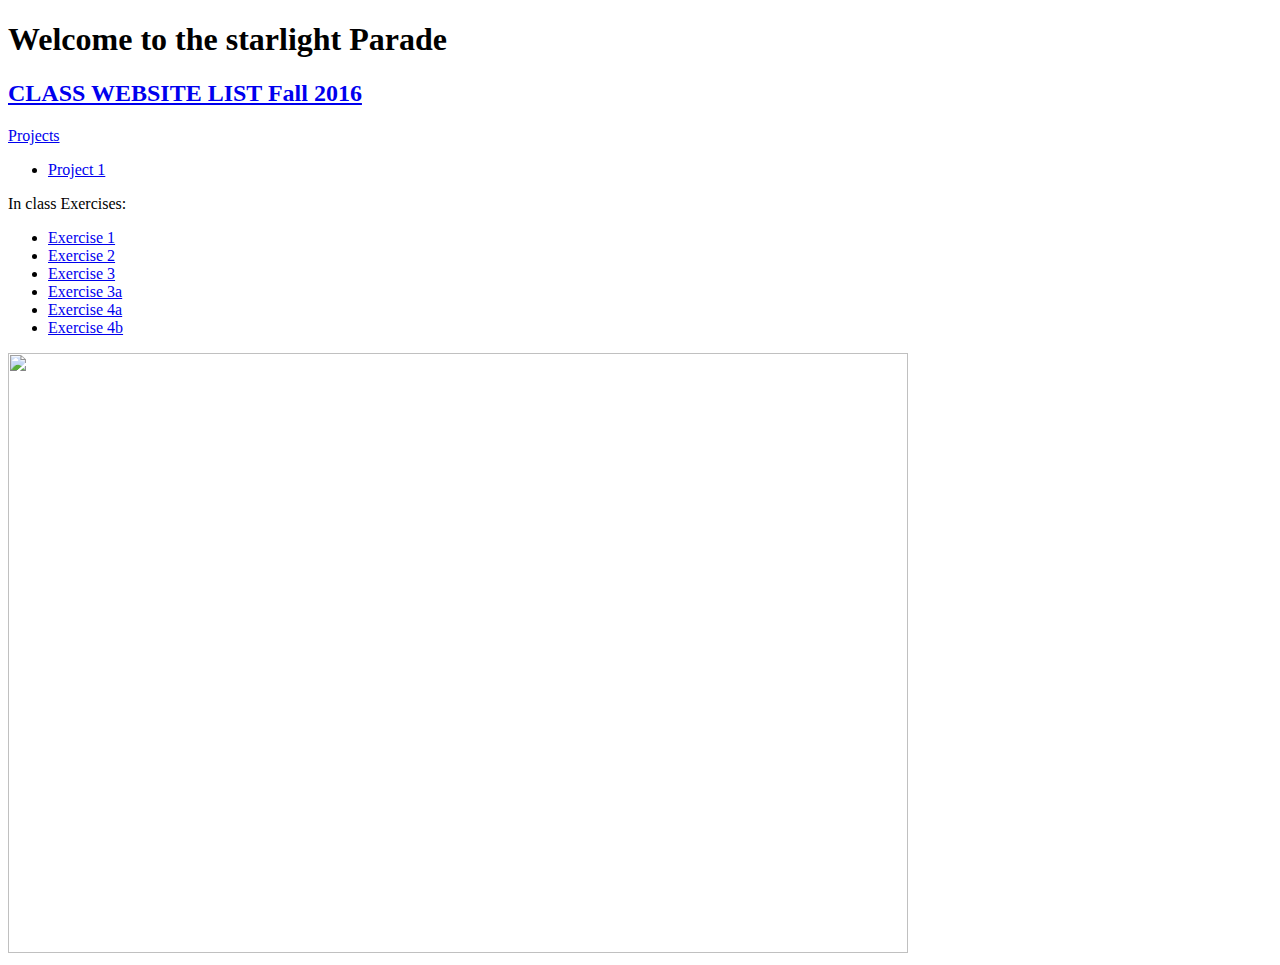
==== index.html @ 1ee7c0f5 "awslll" ====
<!DOCTYPE html>
<html>

<head>
  <title>Welcome to  the  starlight Parade</title>
</head>

<body>
  <h1>Welcome to  the  starlight Parade</h1>
  <h2><a href="http://mharris13.github.io/interactivemedia323/classwebsite/a323classwebsite"> CLASS WEBSITE LIST Fall 2016</h2>
 
  <p>
    Projects
    <ul>
      <li><a href="http://garimathakur.github.io/interactivemedia323/project1/"> Project 1 </a> </li>
    </ul>
  </p>
  <p>
    In class Exercises:
    <ul>
      <li><a href="http://Aalizzwell-7.github.io/Ineedhealing/Exercise1/">Exercise 1</a></li>
      <li><a href="http://garimathakur.github.io/interactivemedia323/Exercise2/">Exercise 2</a></li>
      <li><a href="http://garimathakur.github.io/interactivemedia323/Exercise3/">Exercise 3</a></li>
      <li><a href="http://garimathakur.github.io/interactivemedia323/Exercise3a/">Exercise 3a</a></li>
      <li><a href="http://garimathakur.github.io/interactivemedia323/Exercise4section1/">Exercise 4a</a></li>
      <li><a href="http://garimathakur.github.io/interactivemedia323/exercise4section2/">Exercise 4b</a></li>
    </ul>
  </p>

  <img src="http://garimathakur.github.io/interactivemedia323fall2016/images/profile.JPG" height="600" width="900">
  
</body>

</html>
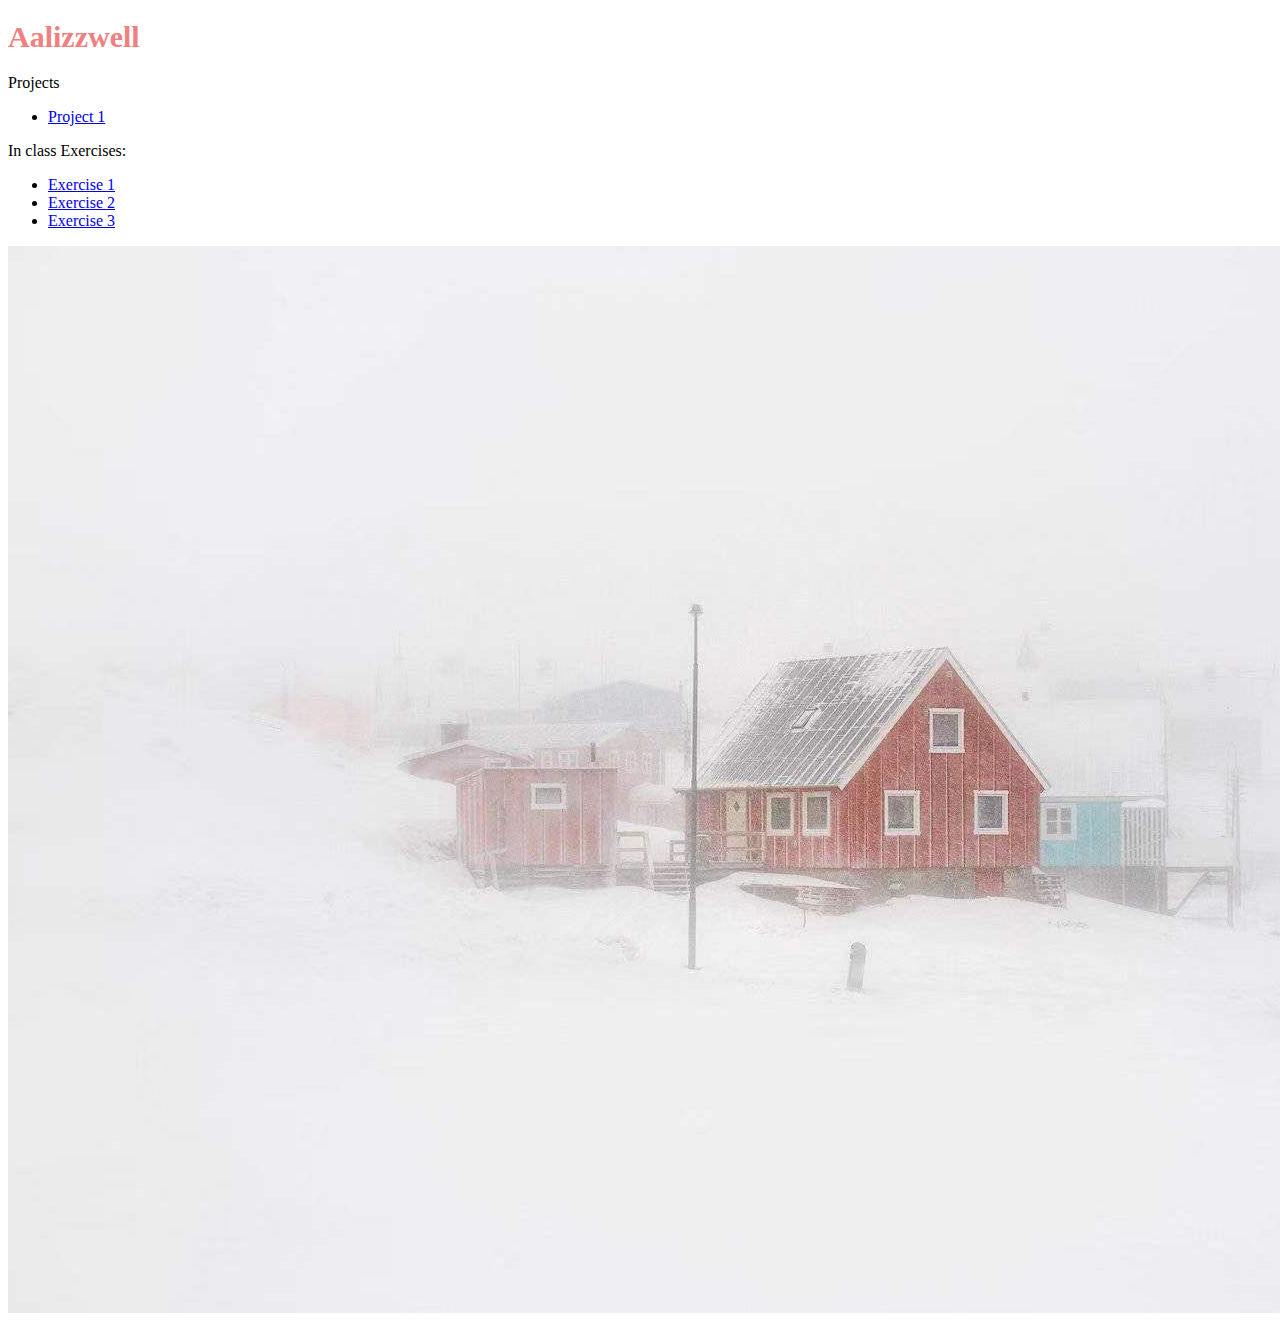
==== commit a9def593: "awslllllllll" ====
--- a/index.html
+++ b/index.html
@@ -1,33 +1,40 @@
 <!DOCTYPE html>
 <html>
+<style>
+      h1{
+     color:lightcoral;
+     font-size:30px;
+    }
+    body{
+    background:url("image\1.jpg") no-repeat; background-size: 100%;
+    }
+
+}
+  </style>
 
 <head>
-  <title>Welcome to  the  starlight Parade</title>
+  <title>Welcome to  the  starlight Parade</title> 
 </head>
 
-<body>
-  <h1>Welcome to  the  starlight Parade</h1>
-  <h2><a href="http://mharris13.github.io/interactivemedia323/classwebsite/a323classwebsite"> CLASS WEBSITE LIST Fall 2016</h2>
+<body class="background">
+  <h1>Aalizzwell</h1>
  
   <p>
     Projects
     <ul>
-      <li><a href="http://garimathakur.github.io/interactivemedia323/project1/"> Project 1 </a> </li>
+      <li><a href="http://Aalizzwell-7.github.io/Ineedhealing/Project1/Level1"> Project 1 </a> </li>
     </ul>
   </p>
   <p>
     In class Exercises:
     <ul>
       <li><a href="http://Aalizzwell-7.github.io/Ineedhealing/Exercise1/">Exercise 1</a></li>
-      <li><a href="http://garimathakur.github.io/interactivemedia323/Exercise2/">Exercise 2</a></li>
-      <li><a href="http://garimathakur.github.io/interactivemedia323/Exercise3/">Exercise 3</a></li>
-      <li><a href="http://garimathakur.github.io/interactivemedia323/Exercise3a/">Exercise 3a</a></li>
-      <li><a href="http://garimathakur.github.io/interactivemedia323/Exercise4section1/">Exercise 4a</a></li>
-      <li><a href="http://garimathakur.github.io/interactivemedia323/exercise4section2/">Exercise 4b</a></li>
+      <li><a href="http://Aalizzwell-7.github.io/Ineedhealing/Exercise2/">Exercise 2</a></li>
+      <li><a href="http://Aalizzwell-7.github.io/Ineedhealing/Exercise3/">Exercise 3</a></li>
     </ul>
   </p>
+  <img src="image\1.jpg">
 
-  <img src="http://garimathakur.github.io/interactivemedia323fall2016/images/profile.JPG" height="600" width="900">
   
 </body>
 
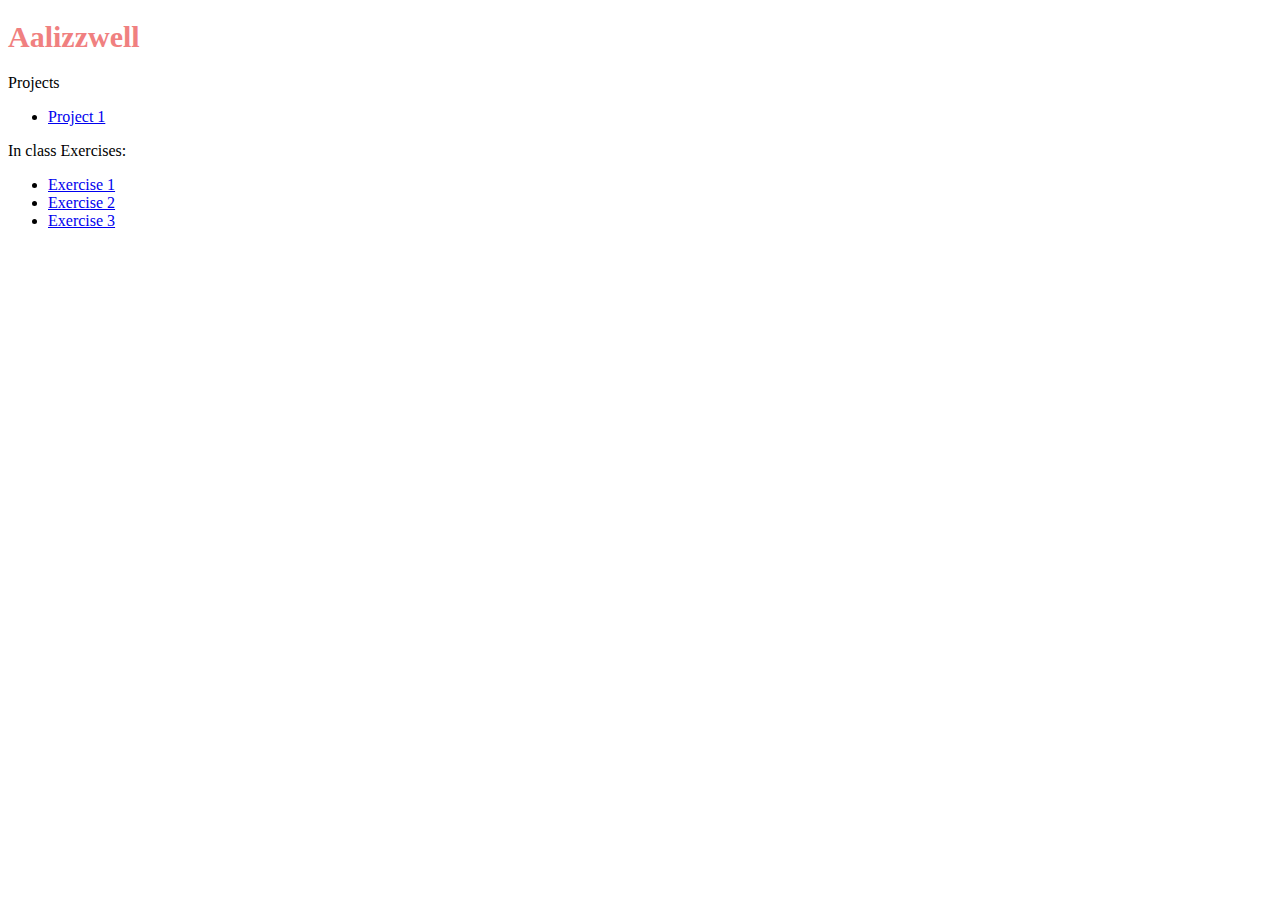
==== commit 229eaa5b: "324werw" ====
--- a/index.html
+++ b/index.html
@@ -6,7 +6,8 @@
      font-size:30px;
     }
     body{
-    background:url("image\1.jpg") no-repeat; background-size: 100%;
+    background:url("image\1.jpg") no-repeat; background-size: 100%:fixed;
+    background-position-y:bottom;
     }
 
 }
@@ -16,13 +17,15 @@
   <title>Welcome to  the  starlight Parade</title> 
 </head>
 
-<body class="background">
+<body>
+  <div style="background:url(image\1.jpg")no-reprat left top>
+
   <h1>Aalizzwell</h1>
  
   <p>
     Projects
     <ul>
-      <li><a href="http://Aalizzwell-7.github.io/Ineedhealing/Project1/Level1"> Project 1 </a> </li>
+      <li><a href="http://Aalizzwell-7.github.io/Ineedhealing/Project1/Level1/index1.html"> Project 1 </a> </li>
     </ul>
   </p>
   <p>
@@ -33,7 +36,8 @@
       <li><a href="http://Aalizzwell-7.github.io/Ineedhealing/Exercise3/">Exercise 3</a></li>
     </ul>
   </p>
-  <img src="image\1.jpg">
+</div>
+
 
   
 </body>
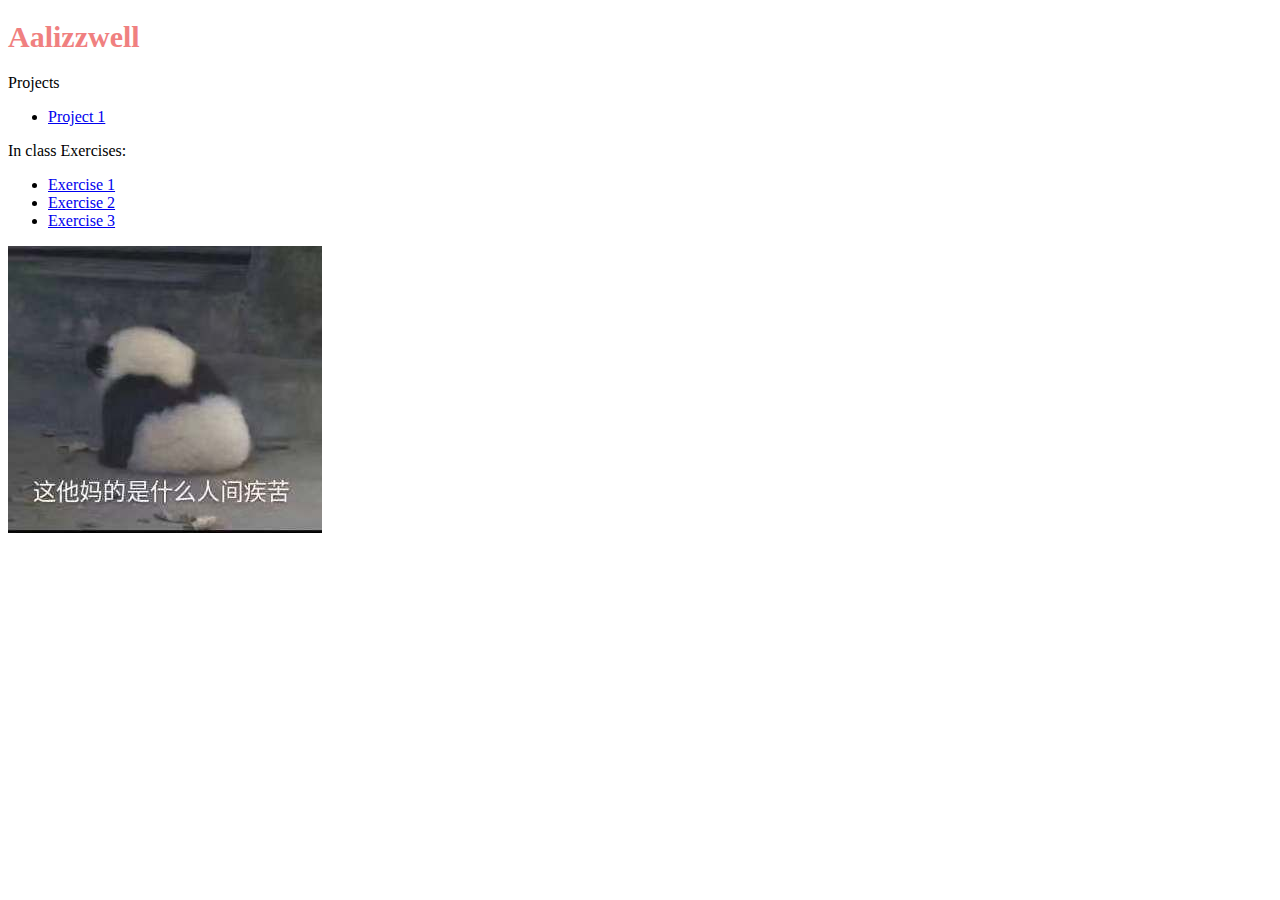
==== commit 108b694d: "rewttterwe4" ====
--- a/index.html
+++ b/index.html
@@ -36,6 +36,7 @@
       <li><a href="http://Aalizzwell-7.github.io/Ineedhealing/Exercise3/">Exercise 3</a></li>
     </ul>
   </p>
+  <img src="image\1.jpg">
 </div>
 
 
